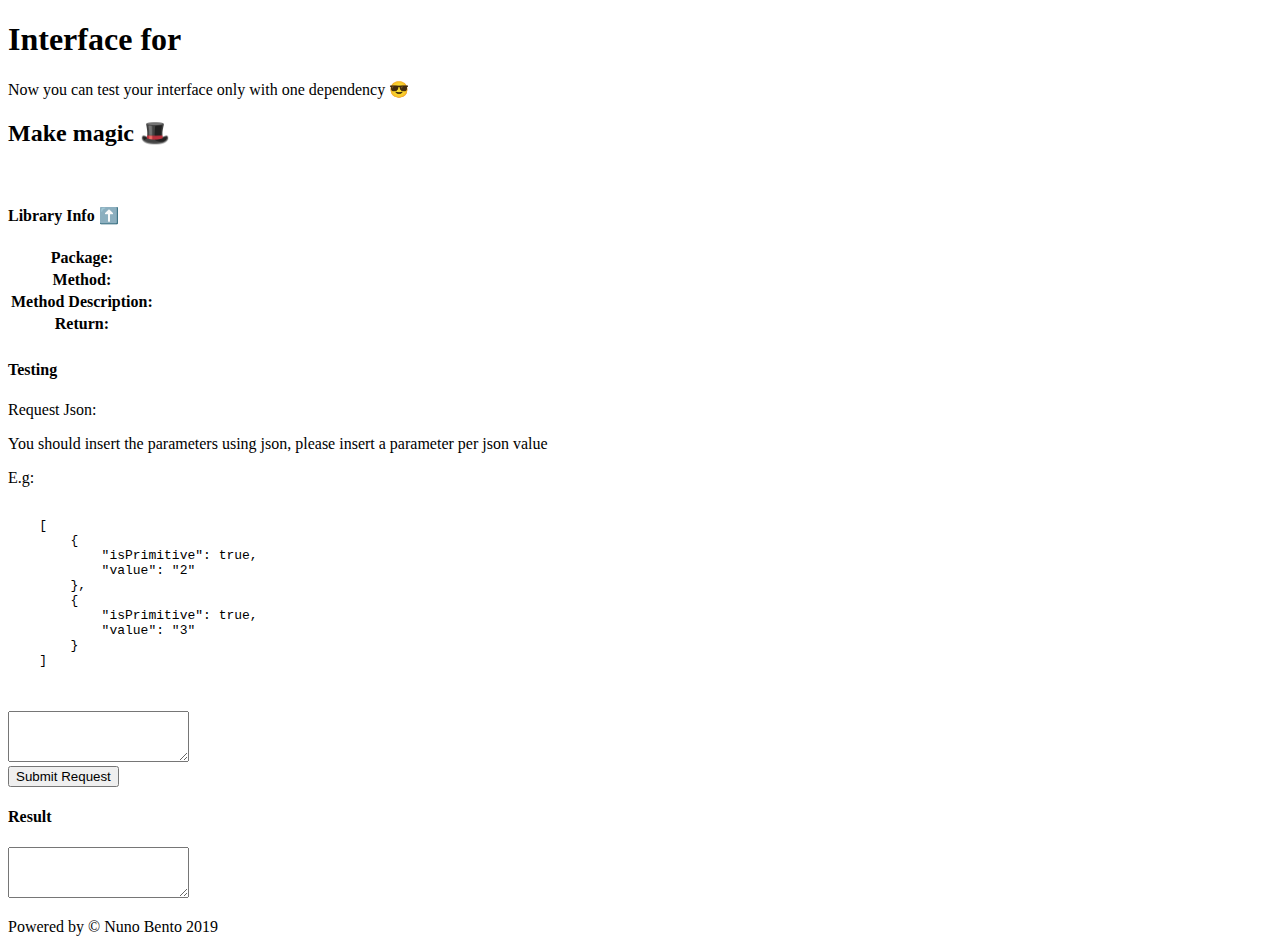
==== src/main/resources/templates/index.html @ 6277d388 "Travis and documentation" ====
<!DOCTYPE html>
<html lang="en" xmlns:th="http://www.thymeleaf.org">

<head>
    <meta charset="utf-8">
    <meta name="viewport" content="width=device-width, initial-scale=1, shrink-to-fit=no">
    <meta name="description" content="">
    <meta name="author" content="Nuno Bento <nbento.neves@gmail.com>">

    <title>Sesame Java - Make magic with sesames</title>

    <!-- Bootstrap core CSS -->
    <link href="vendor/bootstrap/css/bootstrap.min.css" rel="stylesheet">

    <!-- Custom styles for this template -->
    <link href="css/scrolling-nav.css" rel="stylesheet">
</head>

<body id="page-top">

<header class="bg-primary text-white">
    <div class="container text-center">
        <h1>Interface for <span th:text="${className}"></span></h1>
        <p class="lead">Now you can test your interface only with one dependency 😎</p>
    </div>
</header>
<section id="about">
    <div class="container">
        <div class="row">
            <div class="col-lg-8 mx-auto">
                <h2>Make magic 🎩</h2>
                <br/>
                <div class="accordion" id="accordionExample">
                    <div class="card">
                        <div class="card-header">
                            <h4 class="mb-0">Library Info <span class="btn btn-link" type="button"
                                                                data-toggle="collapse"
                                                                data-target="#collapseInfo" aria-expanded="true"
                                                                aria-controls="collapseOne">⬆️</span></h4>
                        </div>

                        <div id="collapseInfo" class="collapse show" aria-labelledby="headingOne"
                             data-parent="#accordionExample">
                            <div class="card-body">
                                <table class="table table-bordered">
                                    <tbody>
                                    <tr>
                                        <th scope="row">Package:</th>
                                        <td colspan="2" th:text="${packageName}"></td>
                                    </tr>
                                    <tr>
                                        <th scope="row">Method:</th>
                                        <td colspan="2" th:text="${methodName}"></td>
                                    </tr>
                                    <tr>
                                        <th scope="row">Method Description:</th>
                                        <td colspan="2" th:text="${methodDescription}"></td>
                                    </tr>
                                    <tr>
                                        <th scope="row">Return:</th>
                                        <td colspan="2" th:text="${returnObject}"></td>
                                        <!-- FIXME: Need to add a description to return values -->
                                        <!--<td></td>-->
                                    </tr>
                                    <tr th:each="instance : ${paramObjects}">
                                        <th scope="row" th:text="${instance.key}"></th>
                                        <td colspan="2" th:text="${instance.value.getDisplayType()}"></td>
                                        <!-- FIXME: Need to add a description value -->
                                        <!--<td></td>-->
                                    </tr>
                                    </tbody>
                                </table>
                            </div>
                        </div>
                    </div>

                    <div class="card">
                        <div class="card-header" id="headingTwo">
                            <h4 class="mb-0">Testing</h4>
                        </div>
                        <div class="card-body">
                            <div class="form-group">
                                <label for="exampleFormControlTextarea1">Request Json:</label>
                                <div class="alert alert-info" role="alert">
                                    <p>You should insert the parameters using json, please insert a parameter per
                                        json value</p>
                                    <p>E.g:</p>
                                    <pre class="pre-scrollable">
                                        <code>
    [
        {
            "isPrimitive": true,
            "value": "2"
        },
        {
            "isPrimitive": true,
            "value": "3"
        }
    ]
                                        </code>
                                    </pre>
                                </div>
                                <form action="#" th:action="@{/submit}" th:object="${value}" th:method="post">
                                    <textarea th:field="*{json}" class="form-control" id="exampleFormControlTextarea1"
                                              rows="3"></textarea>
                                    <br/>
                                    <button type="submit" class="btn btn-primary btn-lg btn-block">Submit Request
                                    </button>
                                    <br/>
                                </form>
                                <div class="alert alert-danger" role="alert"><span th:text="*{errorMsg}"></span></div>
                            </div>
                        </div>

                    </div>

                    <div class="card">
                        <div class="card-header" id="headingThree">
                            <h4 class="mb-0">Result</h4>
                        </div>
                        <div class="card-body">
                            <textarea th:text="*{result}" class="form-control" id="resultTextArea" rows="3"
                                      contenteditable="false"></textarea>
                            <br/>
                        </div>
                    </div>
                </div>
            </div>
        </div>
    </div>
</section>

<!-- Footer -->
<footer class="py-5 bg-dark">
    <div class="container">
        <p class="m-0 text-center text-white">Powered by &copy; Nuno Bento 2019</p>
    </div>
    <!-- /.container -->
</footer>

<!-- Bootstrap core JavaScript -->
<script src="vendor/jquery/jquery.min.js"></script>
<script src="vendor/bootstrap/js/bootstrap.bundle.min.js"></script>

<!-- Plugin JavaScript -->
<script src="vendor/jquery-easing/jquery.easing.min.js"></script>

<!-- Custom JavaScript for this theme -->
<script src="js/scrolling-nav.js"></script>

</body>

</html>
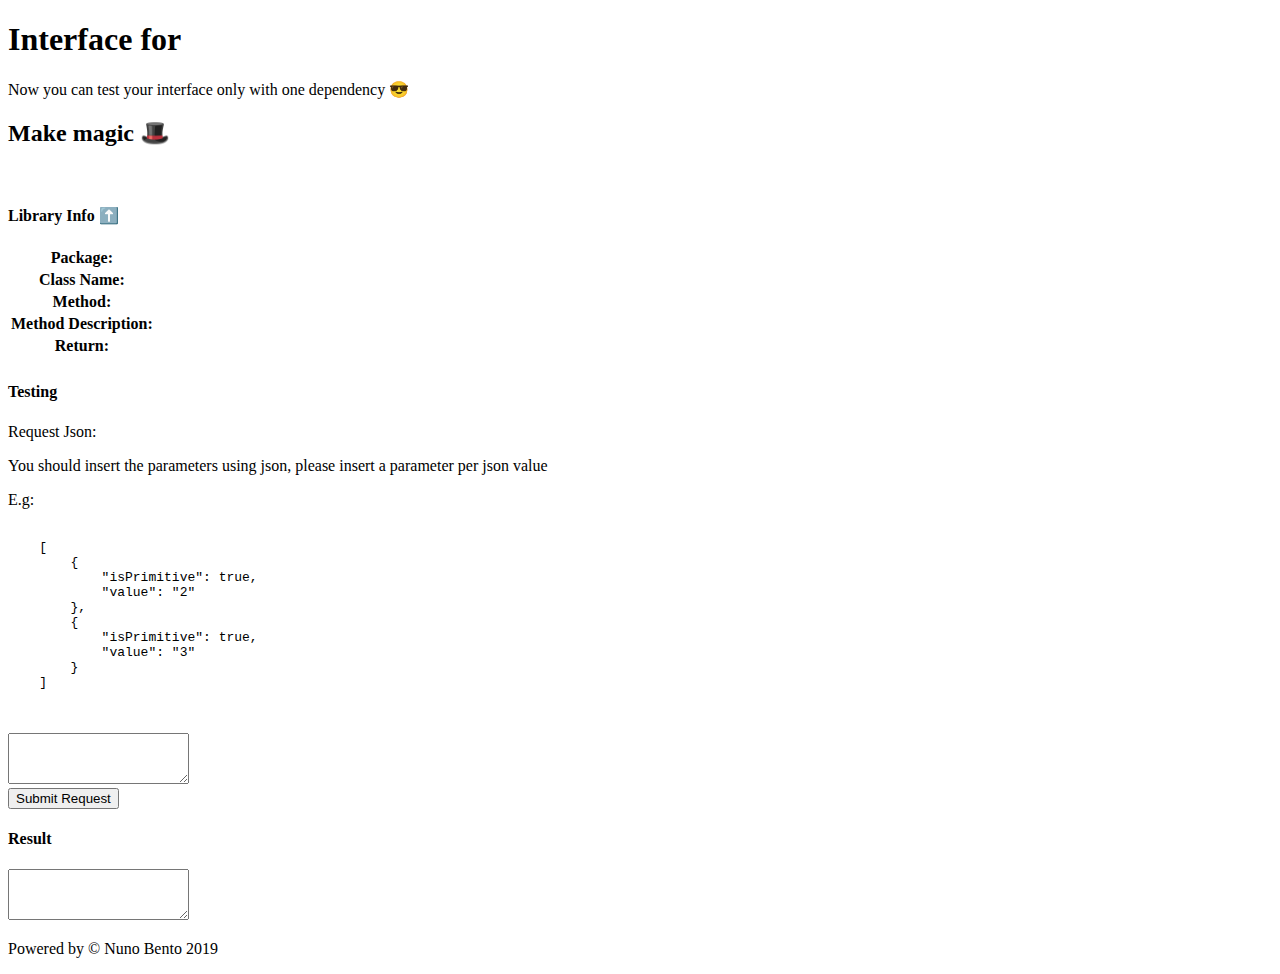
==== commit d6e3ebfa: "Refactoring Sesame Java" ====
--- a/src/main/resources/templates/index.html
+++ b/src/main/resources/templates/index.html
@@ -47,6 +47,10 @@
                                     <tr>
                                         <th scope="row">Package:</th>
                                         <td colspan="2" th:text="${packageName}"></td>
+                                    </tr>
+                                    <tr>
+                                        <th scope="row">Class Name:</th>
+                                        <td colspan="2" th:text="${className}"></td>
                                     </tr>
                                     <tr>
                                         <th scope="row">Method:</th>
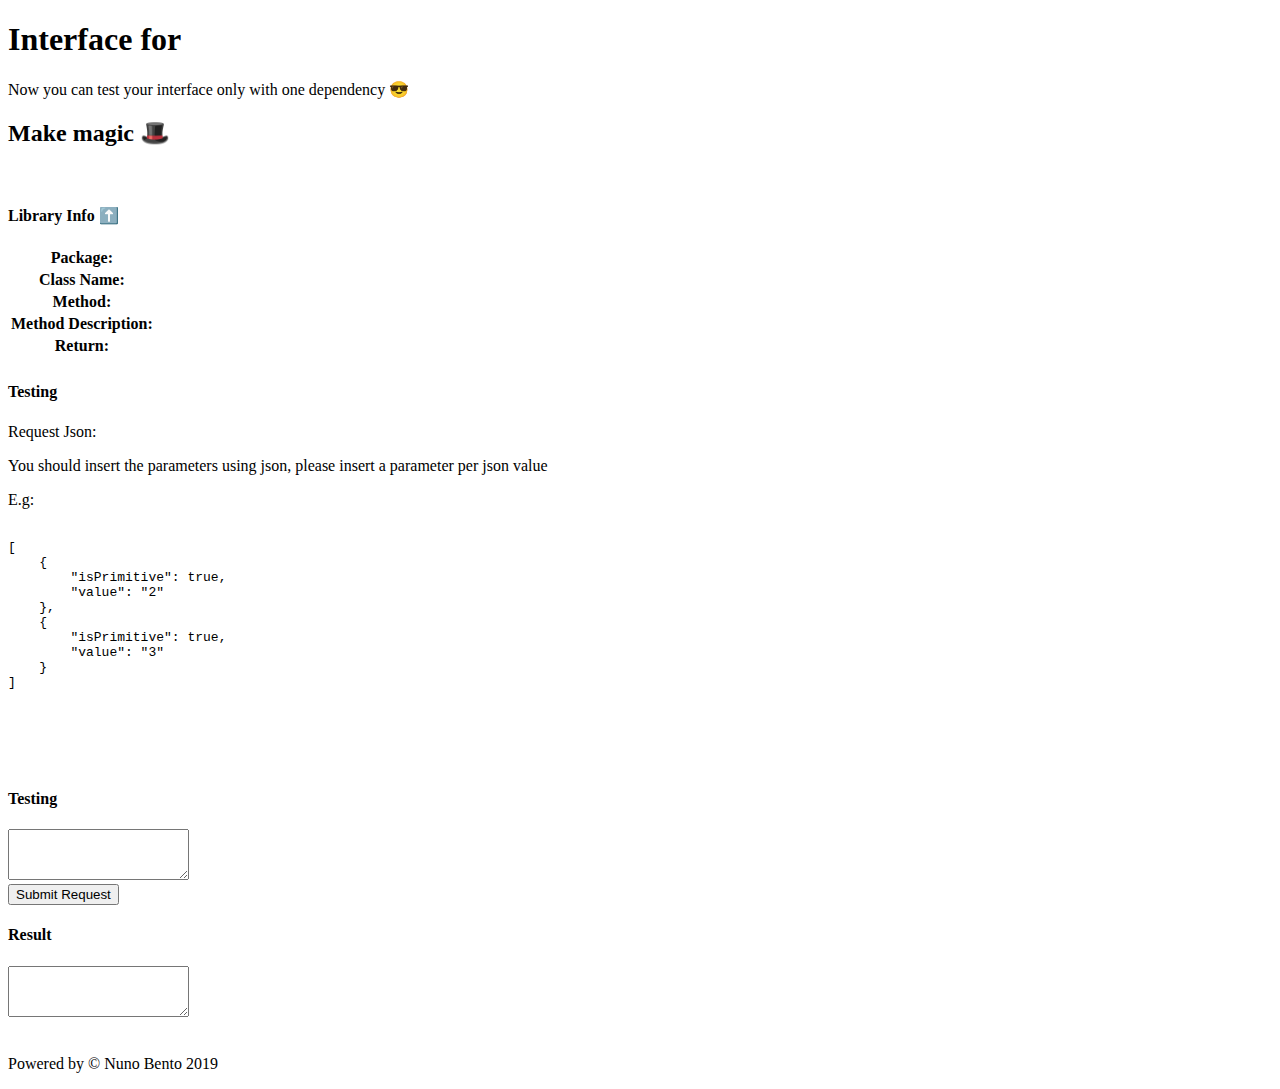
==== commit cf1cc176: "Review the UI #16 and review error messages #15" ====
--- a/src/main/resources/templates/index.html
+++ b/src/main/resources/templates/index.html
@@ -14,6 +14,7 @@
 
     <!-- Custom styles for this template -->
     <link href="css/scrolling-nav.css" rel="stylesheet">
+    <link href="css/sesame.css" rel="stylesheet">
 </head>
 
 <body id="page-top">
@@ -27,10 +28,10 @@
 <section id="about">
     <div class="container">
         <div class="row">
-            <div class="col-lg-8 mx-auto">
+            <div class="col-lg-6 mx-auto">
                 <h2>Make magic 🎩</h2>
                 <br/>
-                <div class="accordion" id="accordionExample">
+                <div class="accordion">
                     <div class="card">
                         <div class="card-header">
                             <h4 class="mb-0">Library Info <span class="btn btn-link" type="button"
@@ -39,8 +40,7 @@
                                                                 aria-controls="collapseOne">⬆️</span></h4>
                         </div>
 
-                        <div id="collapseInfo" class="collapse show" aria-labelledby="headingOne"
-                             data-parent="#accordionExample">
+                        <div id="collapseInfo" class="collapse show" aria-labelledby="headingOne">
                             <div class="card-body">
                                 <table class="table table-bordered">
                                     <tbody>
@@ -79,56 +79,73 @@
                     </div>
 
                     <div class="card">
-                        <div class="card-header" id="headingTwo">
+                        <div class="card-header">
+                            <h4 class="mb-0">Testing</h4>
+                        </div>
+                        <div class="card-body">
+                            <label>Request Json:</label>
+                            <div class="alert alert-info" role="alert">
+                                <p>You should insert the parameters using json, please insert a parameter per
+                                    json value</p>
+                                <p>E.g:</p>
+                                <pre class="pre-scrollable">
+                                        <code>
+[
+    {
+        "isPrimitive": true,
+        "value": "2"
+    },
+    {
+        "isPrimitive": true,
+        "value": "3"
+    }
+]
+                                        </code>
+                                    </pre>
+                            </div>
+                        </div>
+                    </div>
+                </div>
+            </div>
+
+            <div class="col-lg-6 mx-auto" style="margin-top: 70px;">
+                <div class="accordion">
+                    <div class="card">
+                        <div class="card-header">
                             <h4 class="mb-0">Testing</h4>
                         </div>
                         <div class="card-body">
                             <div class="form-group">
-                                <label for="exampleFormControlTextarea1">Request Json:</label>
-                                <div class="alert alert-info" role="alert">
-                                    <p>You should insert the parameters using json, please insert a parameter per
-                                        json value</p>
-                                    <p>E.g:</p>
-                                    <pre class="pre-scrollable">
-                                        <code>
-    [
-        {
-            "isPrimitive": true,
-            "value": "2"
-        },
-        {
-            "isPrimitive": true,
-            "value": "3"
-        }
-    ]
-                                        </code>
-                                    </pre>
-                                </div>
                                 <form action="#" th:action="@{/submit}" th:object="${value}" th:method="post">
-                                    <textarea th:field="*{json}" class="form-control" id="exampleFormControlTextarea1"
+                                    <textarea th:field="*{json}" class="form-control requestTextArea" id="formRequest"
                                               rows="3"></textarea>
                                     <br/>
                                     <button type="submit" class="btn btn-primary btn-lg btn-block">Submit Request
                                     </button>
                                     <br/>
                                 </form>
-                                <div class="alert alert-danger" role="alert"><span th:text="*{errorMsg}"></span></div>
                             </div>
                         </div>
-
                     </div>
 
                     <div class="card">
-                        <div class="card-header" id="headingThree">
+                        <div class="card-header">
                             <h4 class="mb-0">Result</h4>
                         </div>
                         <div class="card-body">
-                            <textarea th:text="*{result}" class="form-control" id="resultTextArea" rows="3"
+                            <textarea th:text="*{result}" class="form-control responseTextArea" id="resultTextArea"
+                                      rows="3"
                                       contenteditable="false"></textarea>
                             <br/>
                         </div>
                     </div>
                 </div>
+            </div>
+        </div>
+        <br/>
+        <div class="row">
+            <div class="col-lg-12 mx-auto">
+                <div class="alert alert-danger" role="alert"><span th:text="*{errorMessage}"></span></div>
             </div>
         </div>
     </div>
